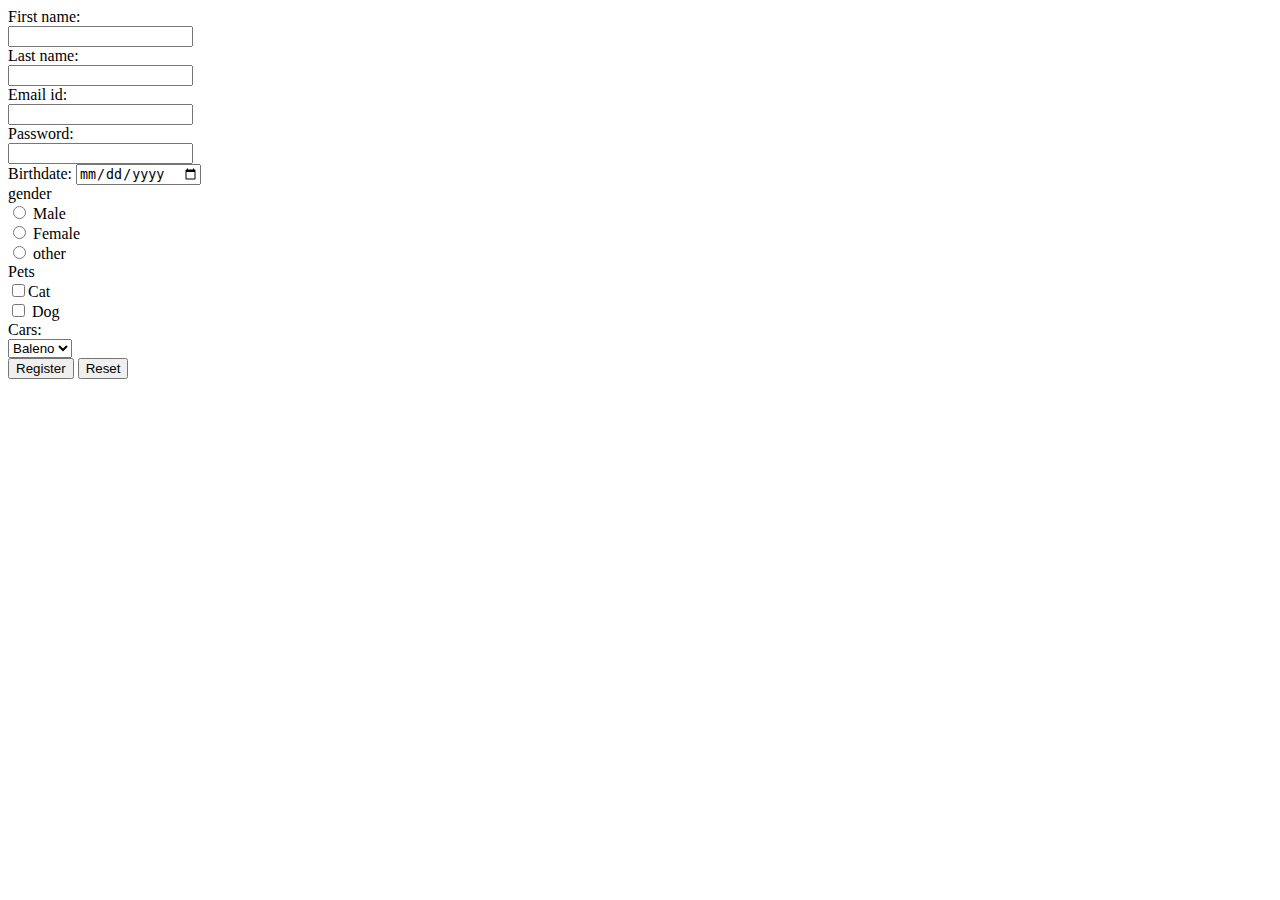
==== index.html @ abaf959d "sign in page in html only" ====
<html> 
<head> 
	<title>Register</title> 
</head> 
<body> 
	<form>	
	 First name:<br><input type="text" id ="fname" name="fname"><br>
	 Last name:<br> <input type="text" name="enter the last name"><br>
	 Email id: <br><input type="Email" name="email" required><br>
	 Password:<br><input type="password" name="password" min="5"><br>
	 Birthdate: <input type="date" name="birthday"><br>
	 gender <br>
	      <input type="radio" name="gender"> Male<br>
	      <input type="radio" name="gender"> Female<br>
	      <input type="radio" name="gender"> other<br>
	Pets<br>
	<input type="checkbox" name="cat">Cat<br>
	<input type="checkbox" name="dog"> Dog<br>
	Cars:<br>
	<select>
	  <option value="Baleno" name="baleno"> Baleno</option>
	  <option value="polo" name="polo"> polo</option>
	  </select><br>
	<input type="submit" value="Register">
	<input type="reset"> 
	</form>
</body> 
</html>
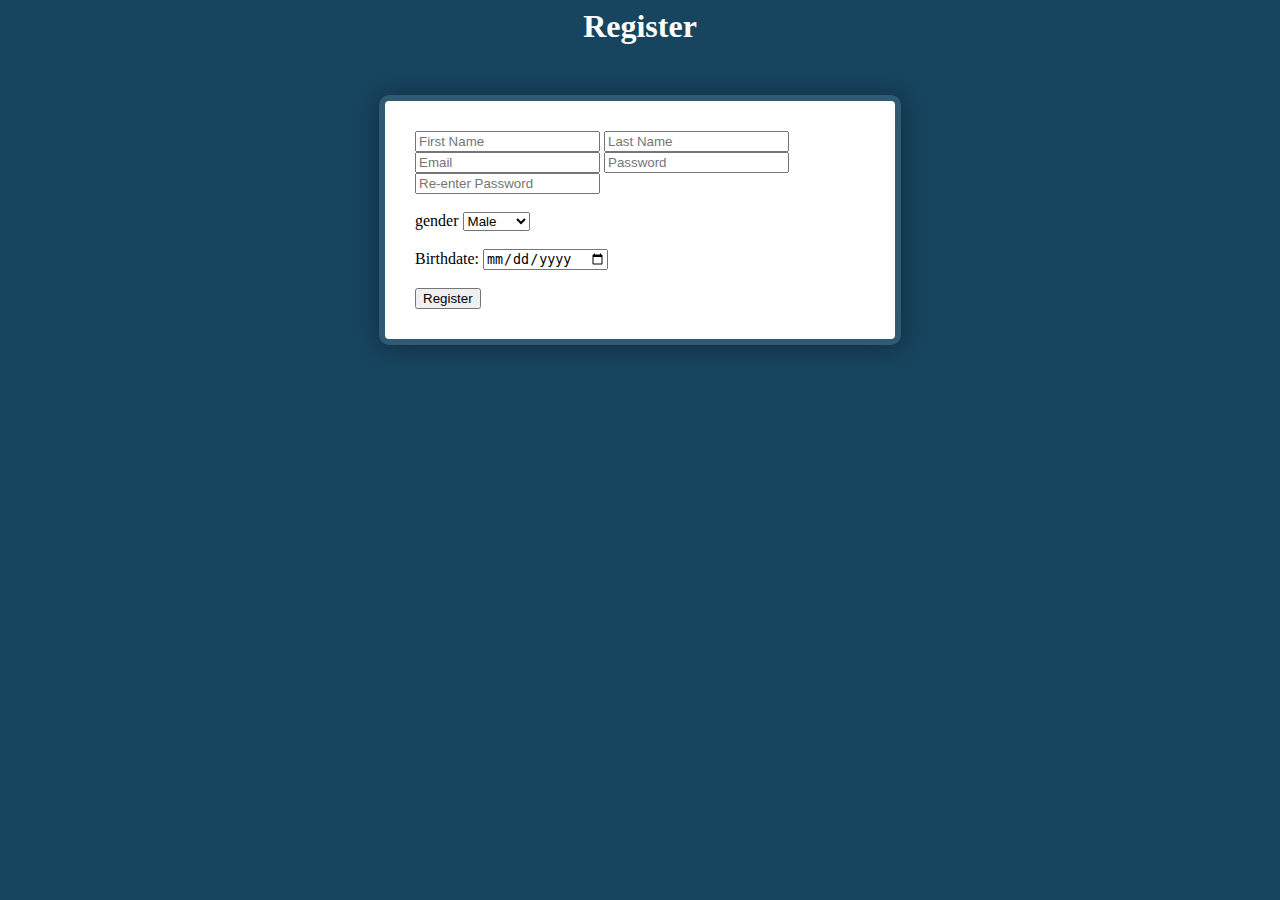
==== commit cb64bebf: "adding new css features" ====
--- a/index.html
+++ b/index.html
@@ -1,29 +1,39 @@
 <html> 
 <head> 
-	<title>Register</title> 
-</head> 
+	<title>Register</title>
+	<link rel="stylesheet" type="text/css" href="style.css"> 
+	
+</head>
+
 <body> 
-	<form>	
-	 First name:<br><input type="text" id ="fname" name="fname"><br>
-	 Last name:<br> <input type="text" name="enter the last name"><br>
-	 Email id: <br><input type="Email" name="email" required><br>
-	 Password:<br><input type="password" name="password" min="5"><br>
-	 Birthdate: <input type="date" name="birthday"><br>
-	 gender <br>
-	      <input type="radio" name="gender"> Male<br>
-	      <input type="radio" name="gender"> Female<br>
-	      <input type="radio" name="gender"> other<br>
-	Pets<br>
-	<input type="checkbox" name="cat">Cat<br>
-	<input type="checkbox" name="dog"> Dog<br>
-	Cars:<br>
-	<select>
-	  <option value="Baleno" name="baleno"> Baleno</option>
-	  <option value="polo" name="polo"> polo</option>
-	  </select><br>
+	<h1> Register </h1>
+	<form class="form-style">	
+		
+				<input type="text" name="field1" class="field-style field-split align-left" placeholder="First Name" />
+				<input type="text" name="field1" class="field-style field-split align-left" placeholder="Last Name" />
+			
+	
+	  <input type="email" name="email" required class="field-style field-split align-left" placeholder="Email" /> 
+	  <input type="password" name="password" class="field-style field-split align-left" min="5" placeholder="Password" />
+	  <input type="password" name="password" class="field-style field-split align-left" min="5" placeholder="Re-enter Password" />
+	  <br><br> 		
+	 gender <select>
+		<option value ="Male"  name="gender"> Male</option>
+		<option value ="Female"  name="gender"> Female</option>
+		<option value ="Other" name="gender"> Other</option>
+		</select>
+		<br><br>
+
+	 Birthdate: <input type="date" name="birthday"><br><br>
+	
+	
+	
 	<input type="submit" value="Register">
-	<input type="reset"> 
+	
+
 	</form>
-</body> 
+</body>
+
+ 
 </html>					 
 
--- a/style.css
+++ b/style.css
@@ -0,0 +1,28 @@
+
+body{
+	background: #17445E;
+}
+
+h1{
+    text-align: center;
+    color: white;
+}
+.form-style{
+	max-width: 450px;
+	background: white;
+	padding: 30px;
+	margin: 50px auto;
+	box-shadow: 1px 1px 25px rgba(0, 0, 0, 0.35);
+	border-radius: 10px;
+    border: 6px solid #305A72;
+}
+    
+.form-style  input[type="button"]:hover, 
+.form-style  input[type="submit"]:hover  {
+	background: linear-gradient(to bottom, #2D77A2 5%, #337DA8 100%);
+    background-color: #28739E;
+    
+}
+
+
+
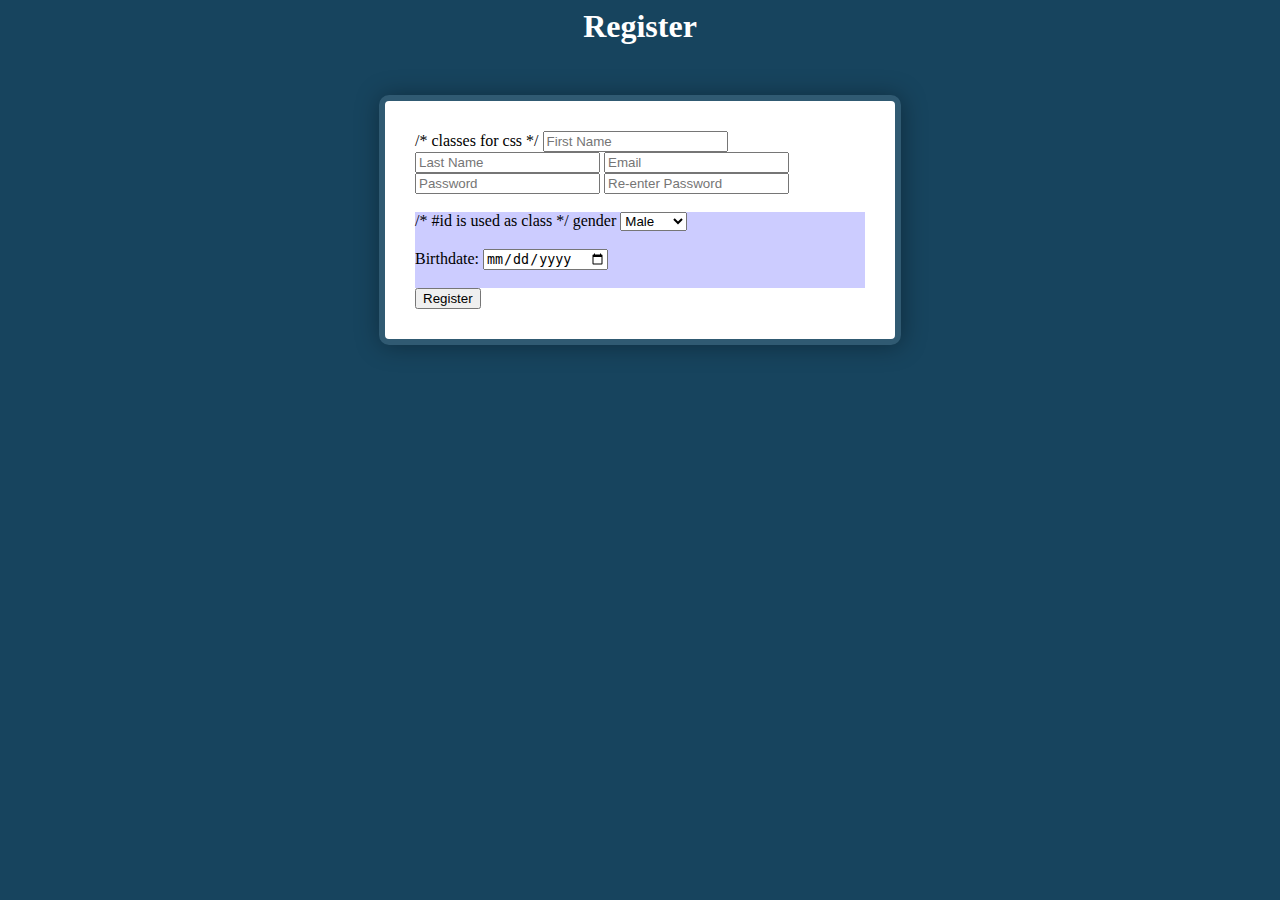
==== commit df2aba5d: "end of css section" ====
--- a/index.html
+++ b/index.html
@@ -7,7 +7,7 @@
 
 <body> 
 	<h1> Register </h1>
-	<form class="form-style">	
+	<form class="form-style"> /* classes for css */	
 		
 				<input type="text" name="field1" class="field-style field-split align-left" placeholder="First Name" />
 				<input type="text" name="field1" class="field-style field-split align-left" placeholder="Last Name" />
@@ -16,7 +16,9 @@
 	  <input type="email" name="email" required class="field-style field-split align-left" placeholder="Email" /> 
 	  <input type="password" name="password" class="field-style field-split align-left" min="5" placeholder="Password" />
 	  <input type="password" name="password" class="field-style field-split align-left" min="5" placeholder="Re-enter Password" />
-	  <br><br> 		
+	  <br><br> 	
+	  
+	  <div id = first> /* #id is used as class */
 	 gender <select>
 		<option value ="Male"  name="gender"> Male</option>
 		<option value ="Female"  name="gender"> Female</option>
@@ -25,7 +27,7 @@
 		<br><br>
 
 	 Birthdate: <input type="date" name="birthday"><br><br>
-	
+	</div>
 	
 	
 	<input type="submit" value="Register">
--- a/style.css
+++ b/style.css
@@ -16,11 +16,17 @@
 	border-radius: 10px;
     border: 6px solid #305A72;
 }
-    
+	
+#first{
+	background: rgba(0,0,255,0.2);
+
+}
+
 .form-style  input[type="button"]:hover, 
 .form-style  input[type="submit"]:hover  {
 	background: linear-gradient(to bottom, #2D77A2 5%, #337DA8 100%);
     background-color: #28739E;
+    cursor: pointer;
     
 }
 
